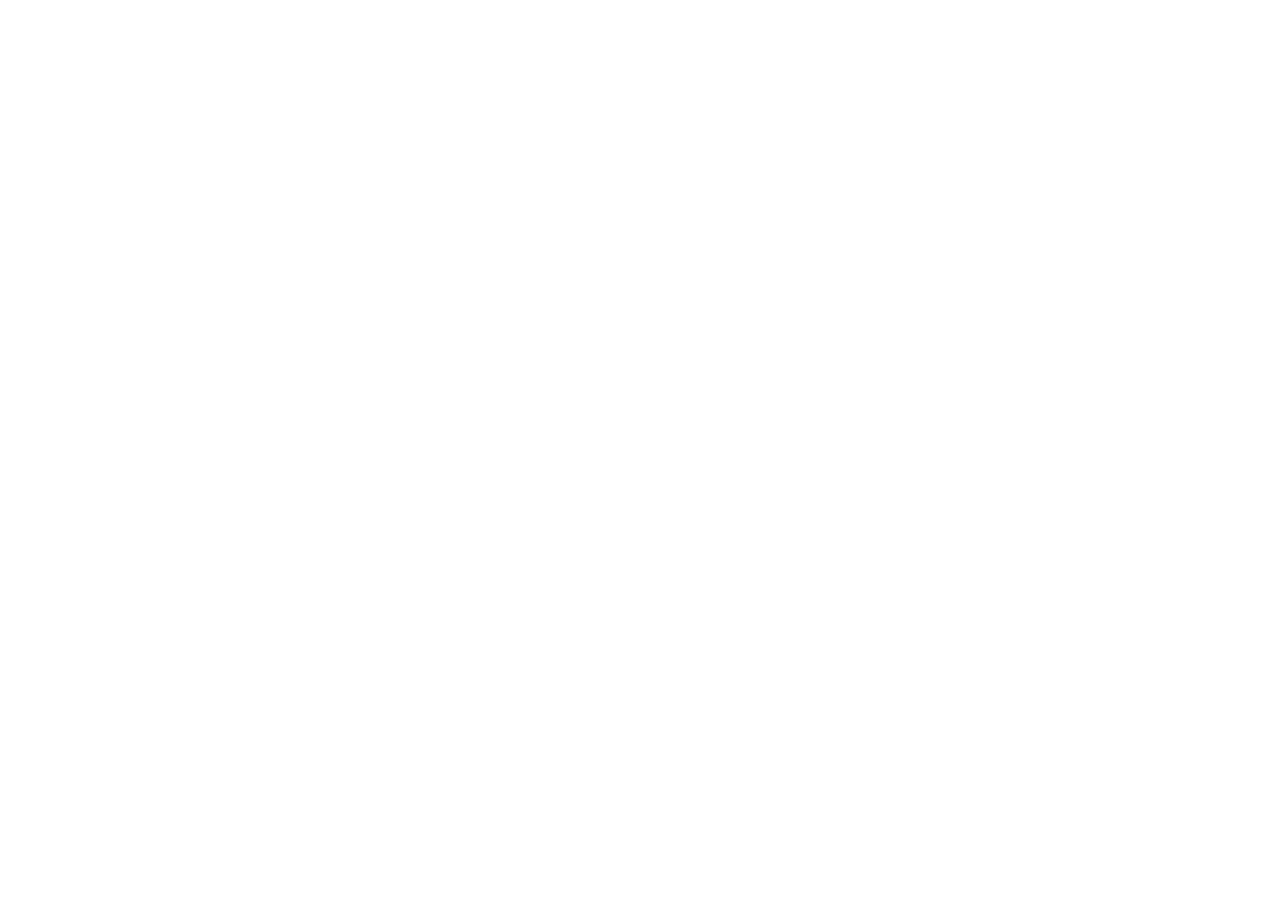
==== 03042025/index.html @ 781bf524 "html-css/03/04/2025: Добавлена базовая структура в папку" ====
<!DOCTYPE html>
<html lang="en">
<head>
    <meta charset="UTF-8">
    <meta name="viewport" content="width=device-width, initial-scale=1.0">
    <link rel="stylesheet" href="03042025/style.css">
    <title>Document</title>
</head>
<body>
    
</body>
</html>
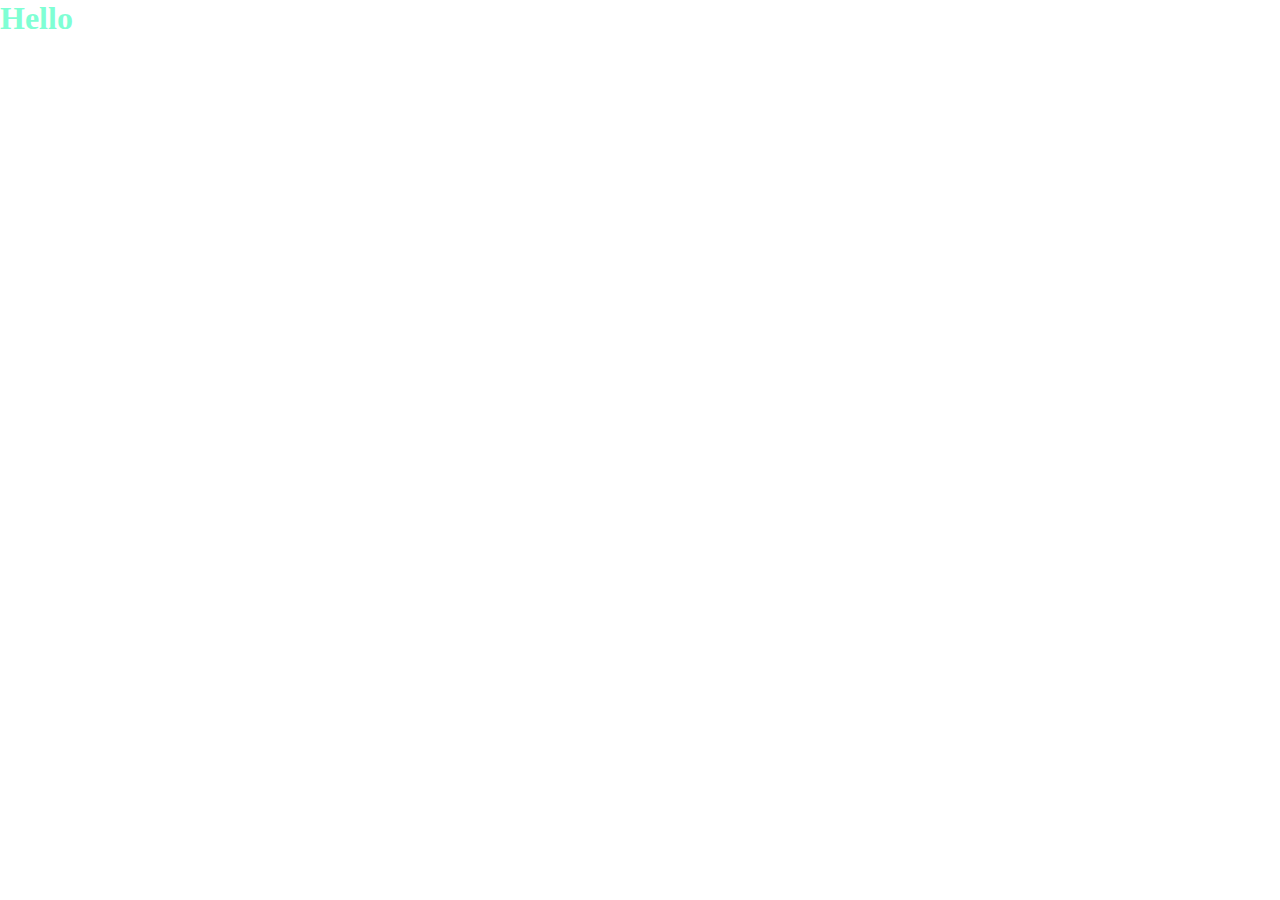
==== commit ad3d0277: "modified:   03042025/index.html modified:   03042025/style.css" ====
--- a/03042025/index.html
+++ b/03042025/index.html
@@ -1,12 +1,12 @@
 <!DOCTYPE html>
 <html lang="en">
-<head>
-    <meta charset="UTF-8">
-    <meta name="viewport" content="width=device-width, initial-scale=1.0">
-    <link rel="stylesheet" href="03042025/style.css">
+  <head>
+    <meta charset="UTF-8" />
+    <meta name="viewport" content="width=device-width, initial-scale=1.0" />
+    <link rel="stylesheet" href="style.css" />
     <title>Document</title>
-</head>
-<body>
-    
-</body>
-</html>+  </head>
+  <body>
+    <h1>Hello</h1>
+  </body>
+</html>
--- a/03042025/style.css
+++ b/03042025/style.css
@@ -0,0 +1,7 @@
+*{
+    margin: 0;
+    padding: 0;
+}
+h1{
+    color: aquamarine;
+}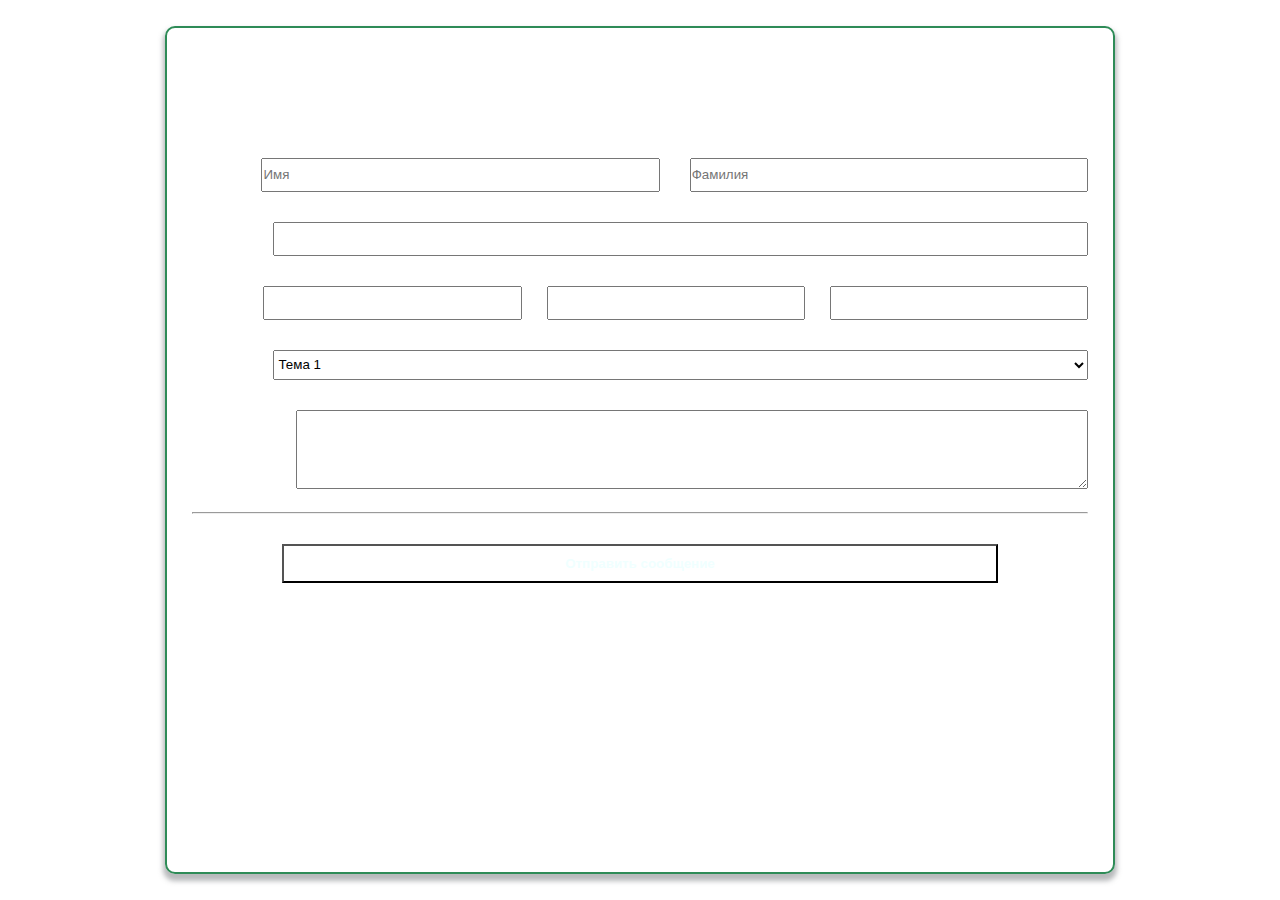
==== commit 4722c474: "html-css/03.04.2025: Сделана форма регистрации" ====
--- a/03042025/index.html
+++ b/03042025/index.html
@@ -7,6 +7,41 @@
     <title>Document</title>
   </head>
   <body>
-    <h1>Hello</h1>
+    <form action="" method="POST">
+      <div class="cont"><h1>Contact Form</h1></div>
+      <div class="cont2"><h4>Введите свои данные</h4></div>
+      <div class="line1">
+        <label class="label">Имя: </label>
+        <input type="text" name="" id="line1" placeholder="Имя" />
+        <input type="text" name="" id="line1" placeholder="Фамилия" />
+      </div>
+      <div class="line2">
+        <label class="label" for="">Your email</label>
+        <input type="email" name="" id="line1" placeholder="" />
+      </div>
+      <div class="line3">
+        <label class="label" for="">Phone</label>
+        <input type="tel" name="" id="line1" required placeholder="" />
+        <input type="tel" name="" id="line1" placeholder="" />
+        <input type="tel" name="" id="line1" placeholder="" />
+      </div>
+      <div class="line4">
+        <label class="label" for="">Message subject</label>
+        <select name="" id="select">
+          Message subject
+          <option class="">Тема 1</option>
+          <option class="">Тема 2</option>
+          <option class="">Тема 3</option>
+        </select>
+      </div>
+      <div class="line5">
+        <label class="label" for="">Message</label>
+        <textarea name="" id="" rows="5" cols="33"> </textarea>
+      </div>
+      <hr />
+      <div class="line6">
+        <button class="btn" type="submit">Отправить сообщение</button>
+      </div>
+    </form>
   </body>
 </html>
--- a/03042025/style.css
+++ b/03042025/style.css
@@ -1,7 +1,105 @@
-*{
-    margin: 0;
-    padding: 0;
+* {
+  margin: 0;
+  padding: 0;
+  font-family: "Gill Sans", "Gill Sans MT", Calibri, "Trebuchet MS", sans-serif;
 }
-h1{
-    color: aquamarine;
-}+body {
+  background-image: url("https://cdn.lifehacker.ru/wp-content/uploads/2013/05/50800-2560x1600.jpg");
+  background-repeat: no-repeat;
+  background-size: cover;
+  height: 100vh;
+  display: flex;
+  justify-content: center;
+}
+form {
+  display: flex;
+  flex-direction: column;
+  padding: 25px;
+  border: 2px seagreen solid;
+  border-radius: 10px;
+  -webkit-box-shadow: 0px 5px 5px 2px rgba(114, 118, 122, 0.5);
+  -moz-box-shadow: 0px 5px 5px 2px rgba(114, 118, 122, 0.5);
+  box-shadow: 0px 5px 5px 2px rgba(114, 118, 122, 0.5);
+  width: 70%;
+  margin: 2%;
+}
+
+h1 {
+  color: white;
+}
+.cont1 {
+  padding-top: 20px;
+}
+.cont2 {
+  padding-top: 20px;
+  color: white;
+}
+.line1 {
+  display: inline-flex;
+  gap: 30px;
+  justify-content: flex-end;
+  padding-top: 30px;
+}
+
+#line1 {
+  width: 100%;
+  height: 30px;
+}
+.line2 {
+  display: inline-flex;
+
+  justify-content: flex-start;
+  padding-top: 30px;
+}
+
+.line3 {
+  display: inline-flex;
+  justify-content: flex-start;
+  padding-top: 30px;
+  gap: 25px;
+}
+.line4 {
+  display: inline-flex;
+  justify-content: flex-start;
+  padding-top: 30px;
+}
+.line5 {
+  display: flex;
+  justify-content: center;
+  padding-top: 30px;
+  gap: 25px;
+}
+.line6 {
+  display: flex;
+  justify-content: center;
+  padding-top: 30px;
+  gap: 25px;
+}
+label {
+  height: 30px;
+  text-align: left;
+  color: white;
+}
+.label {
+  width: 10%;
+}
+
+select {
+  width: 100%;
+  height: 30px;
+}
+
+.btn {
+  padding: 10px;
+  width: 80%;
+  font-weight: 700;
+  background-color: rgba(255, 255, 255, 0.096);
+  color: azure;
+}
+hr {
+  margin-top: 25px;
+}
+textarea {
+  width: 100%;
+  height: 100%;
+}
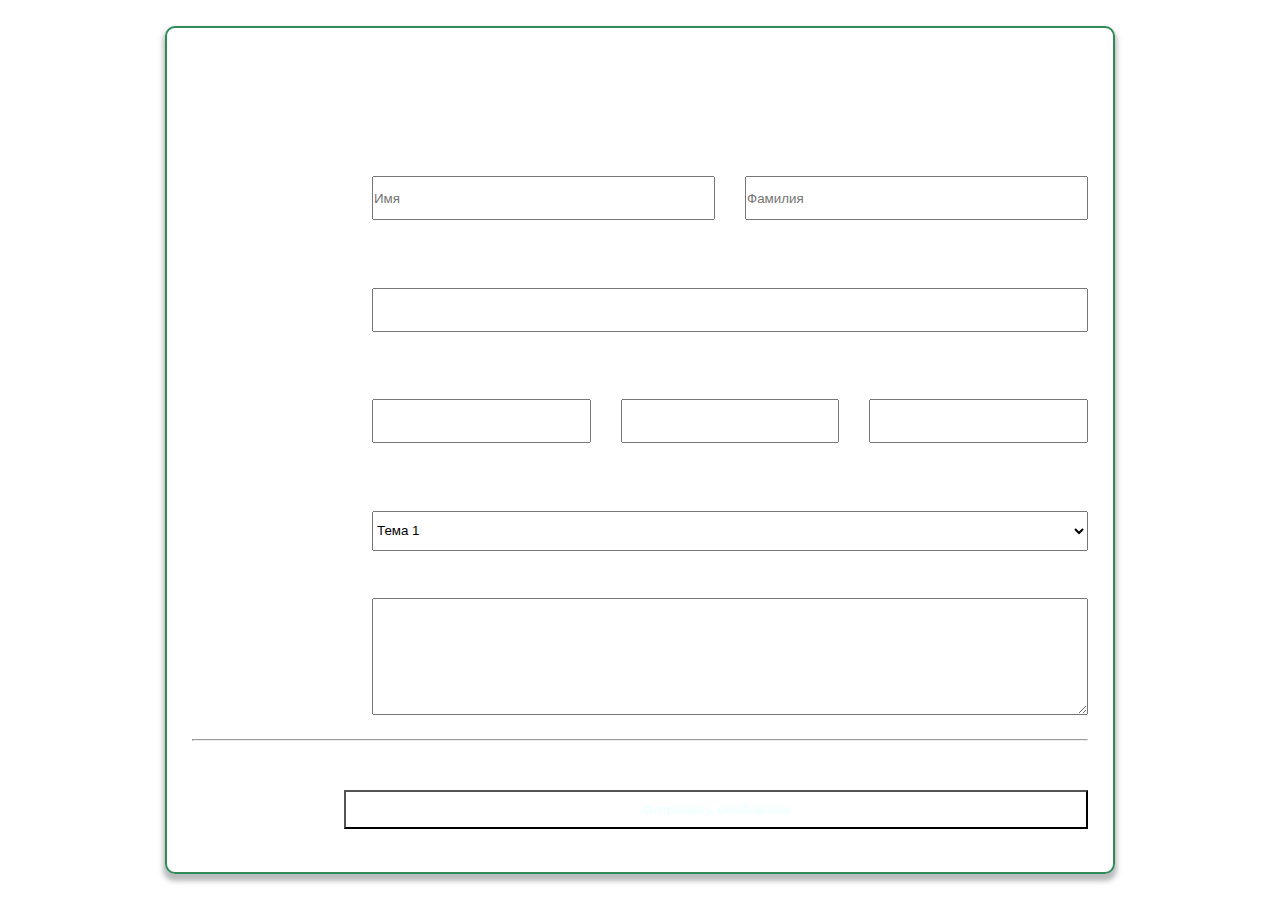
==== commit bc98f2c4: "html-css/03.0.2025:Окончательная контактная форма" ====
--- a/03042025/index.html
+++ b/03042025/index.html
@@ -4,28 +4,28 @@
     <meta charset="UTF-8" />
     <meta name="viewport" content="width=device-width, initial-scale=1.0" />
     <link rel="stylesheet" href="style.css" />
-    <title>Document</title>
+    <title>Contact Form</title>
   </head>
   <body>
     <form action="" method="POST">
       <div class="cont"><h1>Contact Form</h1></div>
       <div class="cont2"><h4>Введите свои данные</h4></div>
-      <div class="line1">
+      <div class="line">
         <label class="label">Имя: </label>
         <input type="text" name="" id="line1" placeholder="Имя" />
         <input type="text" name="" id="line1" placeholder="Фамилия" />
       </div>
-      <div class="line2">
+      <div class="line">
         <label class="label" for="">Your email</label>
         <input type="email" name="" id="line1" placeholder="" />
       </div>
-      <div class="line3">
+      <div class="line">
         <label class="label" for="">Phone</label>
         <input type="tel" name="" id="line1" required placeholder="" />
         <input type="tel" name="" id="line1" placeholder="" />
         <input type="tel" name="" id="line1" placeholder="" />
       </div>
-      <div class="line4">
+      <div class="line">
         <label class="label" for="">Message subject</label>
         <select name="" id="select">
           Message subject
@@ -34,12 +34,12 @@
           <option class="">Тема 3</option>
         </select>
       </div>
-      <div class="line5">
+      <div class="line">
         <label class="label" for="">Message</label>
         <textarea name="" id="" rows="5" cols="33"> </textarea>
       </div>
       <hr />
-      <div class="line6">
+      <div class="line">
         <button class="btn" type="submit">Отправить сообщение</button>
       </div>
     </form>
--- a/03042025/style.css
+++ b/03042025/style.css
@@ -34,72 +34,50 @@
   padding-top: 20px;
   color: white;
 }
-.line1 {
-  display: inline-flex;
-  gap: 30px;
-  justify-content: flex-end;
-  padding-top: 30px;
+.line {
+    display: flex;
+    flex-direction: row;
+    gap: 30px;
+    justify-content: flex-end;
+    padding-top: 30px;
+    align-items: center;
+    flex: auto;
 }
 
 #line1 {
-  width: 100%;
-  height: 30px;
-}
-.line2 {
-  display: inline-flex;
-
-  justify-content: flex-start;
-  padding-top: 30px;
+    height: 40px;
+    display: flex;
+    flex-grow: 1;
+  
 }
 
-.line3 {
-  display: inline-flex;
-  justify-content: flex-start;
-  padding-top: 30px;
-  gap: 25px;
-}
-.line4 {
-  display: inline-flex;
-  justify-content: flex-start;
-  padding-top: 30px;
-}
-.line5 {
-  display: flex;
-  justify-content: center;
-  padding-top: 30px;
-  gap: 25px;
-}
-.line6 {
-  display: flex;
-  justify-content: center;
-  padding-top: 30px;
-  gap: 25px;
-}
+
 label {
-  height: 30px;
-  text-align: left;
   color: white;
 }
 .label {
-  width: 10%;
+  width: 150px;
+  font-weight: 700;
 }
 
 select {
-  width: 100%;
-  height: 30px;
+    height: 40px;
+    display: flex;
+    flex-grow: 1;
 }
 
 .btn {
-  padding: 10px;
-  width: 80%;
-  font-weight: 700;
-  background-color: rgba(255, 255, 255, 0.096);
-  color: azure;
+    padding: 10px;
+    width: 83%;
+    font-weight: 700;
+    background-color: rgba(255, 255, 255, 0.096);
+    color: azure;
 }
 hr {
   margin-top: 25px;
 }
 textarea {
-  width: 100%;
-  height: 100%;
+    height: 100%;
+    display: flex;
+    flex-grow: 1;
 }
